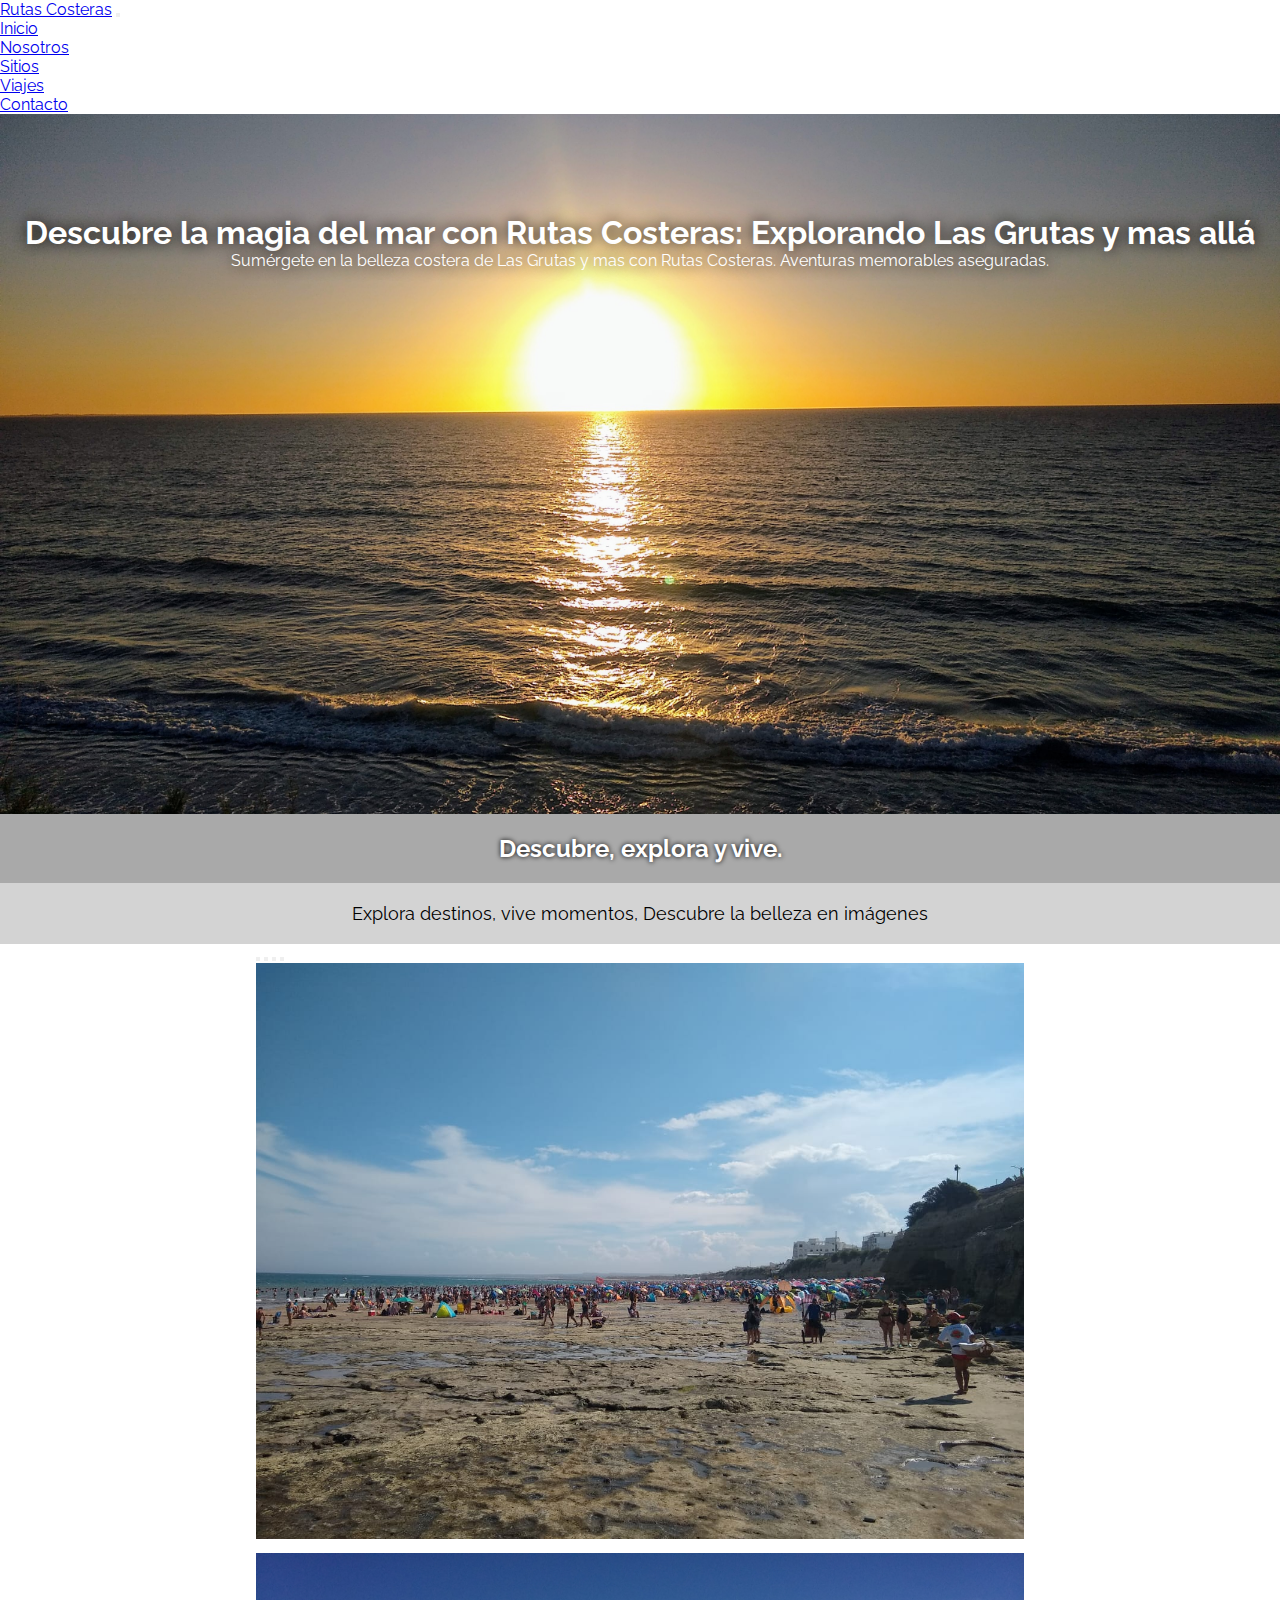
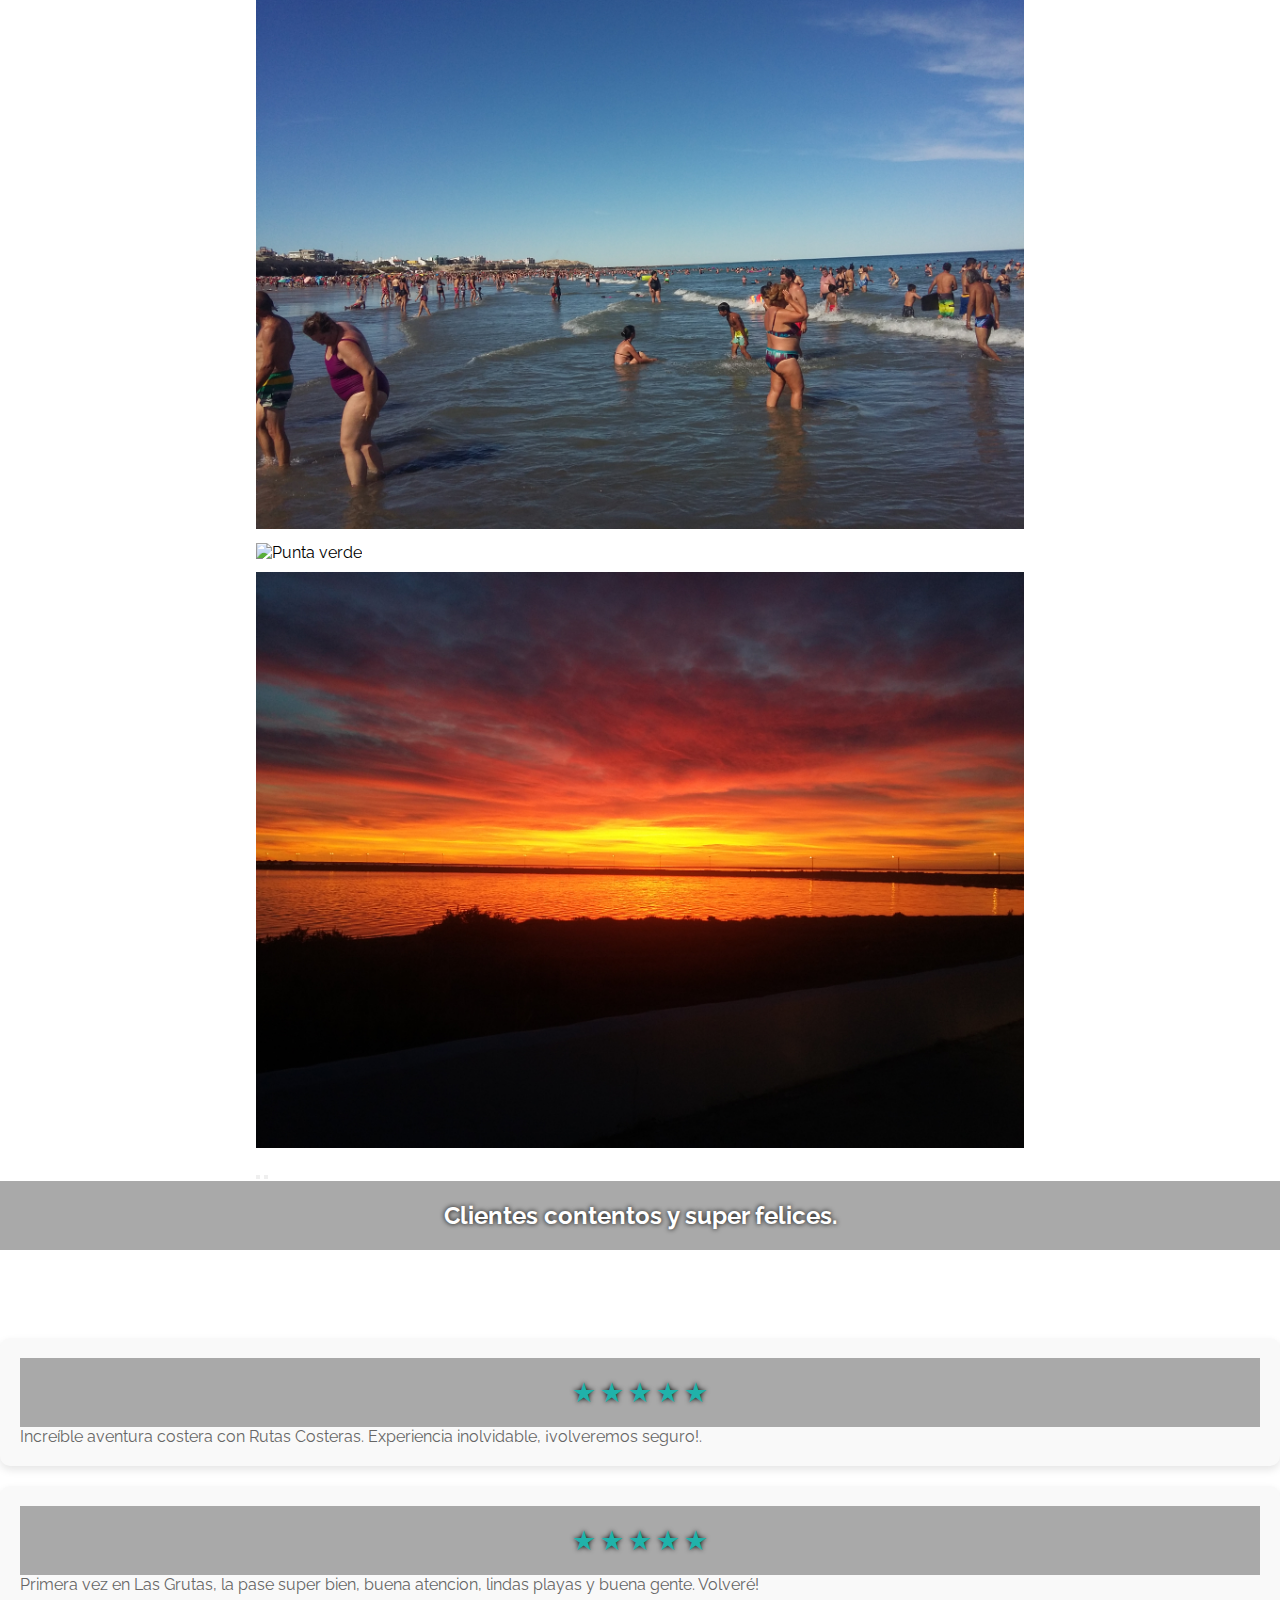
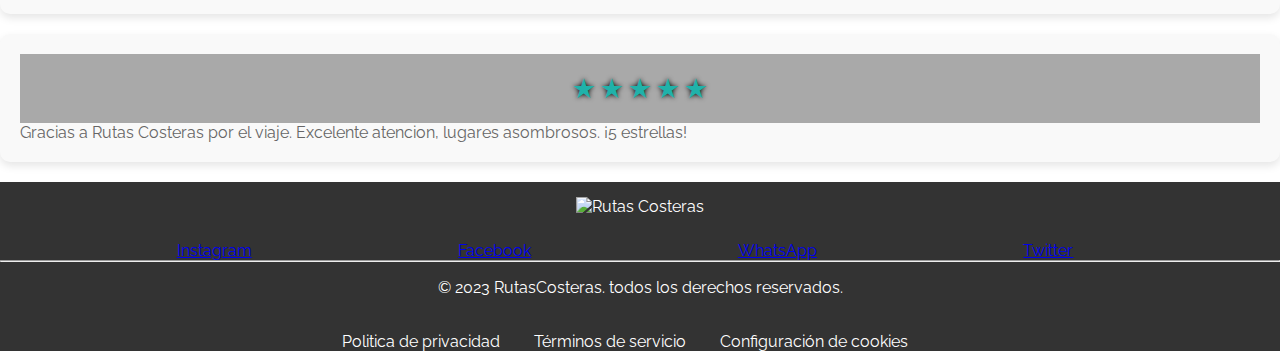
==== index.html @ f03ad2fd "tercera 1.2" ====
<!DOCTYPE html>
<html lang="es">
  <head>
    <meta charset="UTF-8" />
    <meta name="viewport" content="width=device-width, initial-scale=1.0" />
    <!-- inicio link de bootstrap 5.1 -->
    <link
      href="https://cdn.jsdelivr.net/npm/bootstrap@5.1.3/dist/css/bootstrap.min.css"
      rel="stylesheet"
      integrity="sha384-1BmE4kWBq78iYhFldvKuhfTAU6auU8tT94WrHftjDbrCEXSU1oBoqyl2QvZ6jIW3"
      crossorigin="anonymous"/>
    <!-- Fin link de bootstrap 5.1 -->
    <link rel="stylesheet" href="estilos.css" />
    <title>Rutas Costeras</title>
  </head>
  <body>
    <main>
      <!-- navbar inicia -->
      <nav class="navbar navbar-expand-lg navbar-dark bg-dark">
        <div class="container-fluid">
          <a class="navbar-brand" href="Logo">Rutas <span>Costeras</span></a>
          <button class="navbar-toggler" type="button" data-bs-toggle="collapse" data-bs-target="#navbarNav" aria-controls="navbarNav" aria-expanded="false" aria-label="Toggle navigation">
            <span class="navbar-toggler-icon"></span>
          </button>
          <div class="collapse navbar-collapse .d-flex justify-content-end"id="navbarNav">
            <ul class="navbar-nav">
              <li class="nav-item">
                <a class="nav-link active" aria-current="page" href="index.html">Inicio</a>
              </li>
              <li class="nav-item">
                <a class="nav-link" href="./Imagenes/Pages/Nosotros.html">Nosotros</a>
              </li>
              <li class="nav-item">
                <a class="nav-link" href="./Imagenes/Pages/Sitios.html">Sitios</a>
              <li class="nav-item">
                <a class="nav-link" href="./Imagenes/Pages/Viajes.html">Viajes</a>
              </li>
              <li class="nav-item">
                <a class="nav-link" href="./Imagenes/Pages/Contacto.html">Contacto</a>
              </li>
            </ul>
          </div>
        </div>
      </nav>
      <!-- navbar finaliza -->
    <header>
      <div class="header">
          <h1>Descubre la magia del mar con Rutas Costeras: Explorando Las Grutas y mas allá</h1>
          <p>Sumérgete en la belleza costera de Las Grutas y mas con Rutas Costeras. Aventuras memorables aseguradas.</p>
      </div>
    </header>
    
  <div class="primerH2">
    <h2>Descubre, explora y vive.</h2>
    <p class="parrafoh2">Explora destinos, vive momentos, Descubre la belleza en imágenes</p>
  </div>
      <!-- Carousel -->
      <style>
        #demo.carousel {
          width: 60%;
          margin: 0 auto;
        }
      </style>
      <div id="demo" class="carousel slide" data-bs-ride="carousel">
  
        <!-- Indicators/dots -->
        <div class="carousel-indicators">
          <button type="button" data-bs-target="#demo" data-bs-slide-to="0" class="active"></button>
          <button type="button" data-bs-target="#demo" data-bs-slide-to="1"></button>
          <button type="button" data-bs-target="#demo" data-bs-slide-to="2"></button>
          <button type="button" data-bs-target="#demo" data-bs-slide-to="3"></button>
        </div>
      
        <!-- The slideshow/carousel -->
        <div class="carousel-inner">
          <div class="carousel-item active">
            <img src="./Imagenes/WhatsApp Image 2024-01-21 at 19.43.02(1).jpeg" alt="Las Grutas" class="d-block w-100">
          </div>
          <div class="carousel-item">
            <img src="./Imagenes/20180117_170119.jpg" alt="Las grutas" class="d-block w-100">
          </div>
          <div class="carousel-item">
            <img src="./Imagenes/IMG_20181013_163448995_HDR.jpg" alt="Punta verde" class="d-block w-100">
          </div>
          <div class="carousel-item">
            <img src="./Imagenes/Amanecer.jpg" alt="San Antonio Oeste" class="d-block w-100">
          </div>
        </div>
      
        <!-- Left and right controls/icons -->
        <button class="carousel-control-prev" type="button" data-bs-target="#demo" data-bs-slide="prev">
          <span class="carousel-control-prev-icon"></span>
        </button>
        <button class="carousel-control-next" type="button" data-bs-target="#demo" data-bs-slide="next">
          <span class="carousel-control-next-icon"></span>
        </button>
      </div>
        <!-- jumbotron 2 inicia -->
        <div class="mt-4 p-5 bg-primary text-white rounded jumbotron2">
          <h2>Clientes contentos y super felices.</h2>
        </div><br><br><br>
        <!-- jumbotron 2 finaliza -->
        <div class="card">
          <h2>&#x2605; &#x2605; &#x2605; &#x2605; &#x2605;</h2>
          <p>Increíble aventura costera con Rutas Costeras. Experiencia inolvidable, ¡volveremos seguro!.</p>
        </div>
        <div class="card">
          <h2>&#x2605; &#x2605; &#x2605; &#x2605; &#x2605;</h2>
          <p>Primera vez en Las Grutas, la pase super bien, buena atencion, lindas playas y buena gente. Volveré!</p>
        </div>
        <div class="card">
          <h2>&#x2605; &#x2605; &#x2605; &#x2605; &#x2605;</h2>
          <p>Gracias a Rutas Costeras por el viaje. Excelente atencion, lugares asombrosos. ¡5 estrellas!</p>
        </div>
    </main>
    <footer>
        <div class="logoft">
            <img src="#" alt="Rutas Costeras">
        </div>
        <ul class="redes">
            <li><a href="#">Instagram</a></li>
            <li><a href="#">Facebook</a></li>
            <li><a href="#">WhatsApp</a></li>
            <li><a href="#">Twitter</a></li>
        </ul>
        <hr>
        <div class="margen">
            <p class="copyright">© 2023 RutasCosteras. todos los derechos reservados.</p><br>
            <ul>
              <li class="politica">Politica de privacidad</li>
              <li class="politica">Términos de servicio</li>
              <li class="politica">Configuración de cookies</li>
            </ul>
        </div>
    </footer>
      
      <script
      src="https://cdn.jsdelivr.net/npm/@popperjs/core@2.10.2/dist/umd/popper.min.js"
      integrity="sha384-7+zCNj/IqJ95wo16oMtfsKbZ9ccEh31eOz1HGyDuCQ6wgnyJNSYdrPa03rtR1zdB"
      crossorigin="anonymous"
    ></script>
    <script
      src="https://cdn.jsdelivr.net/npm/bootstrap@5.1.3/dist/js/bootstrap.min.js"
      integrity="sha384-QJHtvGhmr9XOIpI6YVutG+2QOK9T+ZnN4kzFN1RtK3zEFEIsxhlmWl5/YESvpZ13"
      crossorigin="anonymous"
    ></script>
  </body>
</html>
---- estilos.css ----
@import url('https://fonts.googleapis.com/css2?family=Raleway:ital,wght@0,100..900;1,100..900&display=swap');

*{
    margin: 0;
    padding: 0;
    box-sizing: border-box;
    font-family: "Raleway", sans-serif;
}

.navbar-brand img{
    height: 60px;
}

.header {
    height: 700px;
    width: auto;
    background-image: url(./Imagenes/IMG-20220110-WA0051~2.jpeg);
    background-size: cover;
    background-position: center;
    color: white;
    text-align: center;
    text-shadow: 0 0 15px #000;
    padding: 100px 0;
}

.header-content {
    max-width: 800px;
    margin: 0 auto;
}

h2{
    color: white;
    text-align: center;
    text-shadow: 0 0 5px #000;
    background-color: darkgray;
    padding: 20px;
    font-weight: bold;
}

.parrafoh2{
    margin: 0;
    padding: 20px;
    background-color: lightgray;
    font-size: large;
    text-align: center;

}

.container {
    display: flex;
    justify-content: center;
}

.izquierda{
    display: flex;
    flex-direction: column;
    align-items: center;
    margin: 0 10px; 
}

.foto2{
    height: 310px;
}

.derecha{
    display: flex;
    flex-direction: column;
    align-items: center;
    margin: 0 10px; 
}

img {
    height: auto;
    width: 100%;
    margin-bottom: 10px;
}

.jumbotron2{
    height: 100px;
    background-position: center;
    text-align: left;
    font-weight: bold;
}

.jumbotron2 h2 p{
    font-weight: bold;
    text-shadow: 0 0 5px;
}

.card {
    background-color: #f9f9f9;
    border-radius: 10px;
    box-shadow: 0 4px 8px rgba(0, 0, 0, 0.1);
    padding: 20px;
    margin-bottom: 20px;
}

.card h2 {
    color: lightseagreen;
    font-size: 24px;
}

.card p {
    color: #666;
    font-size: 16px;
}

@media screen and (max-width: 768px) {
    .card {
        padding: 15px;
        margin: 15px;
    }

    .card h2 {
        font-size: 20px;
    }

    .card p {
        font-size: 14px;
    }
}


footer{
    bottom: 0;
    width: 100%;
    text-align: center;
    background-color: #333;
    /* border: 5px solid red; */
}

.logoft{
    padding: 15px;
}

.redes{
    display: flex;
    justify-content: space-evenly;
}

footer div p{
    text-align: left;
    color: #fff;
}

footer ul li{
    list-style: none;
    display: inline-block;
    margin-right: 30px;
}

footer div img{
    color: #fff;
}

.copyright{
    color: white !important;
    text-align: center;
    margin: 16px;
}

.politica{
    display: inline-block;
    text-align: right;
    color: #fff;
}

@media screen and (max-width: 768px) {
    .redes {
        flex-direction: column;
    }
}

/* nosotros */

.empleados-container {
    display: flex;
    flex-wrap: wrap;
    justify-content: space-between;
}

.empleado {
    width: calc(50% - 10px);
    background-color: #f0f0f0;
    padding: 20px;
    box-sizing: border-box;
}

.empleado img {
    width: 50%;
    height: auto;
}

/* Sitios */

.col-md-6{
    text-align: left;
    padding: 15px;
}

/* Viajes */

.galeria {
    display: flex;
    flex-wrap: wrap;
    justify-content: space-between;
}

.foto {
    flex: 1 1 auto;
    margin-bottom: 10px;
}

.foto-grande {
    flex-basis: calc(50% - 10px);
    border: 2px;
    padding: 5px;
    border: 5px solid black;
}

.foto-mediana {
    flex-basis: calc(33.33% - 10px);
    border: 2px;
    padding: 5px;
    border: 5px solid black;
}

.foto-pequena {
    flex-basis: calc(25% - 10px);
    border: 2px;
    padding: 5px;
    border: 5px solid black;
}

.foto-pequena:hover{
    filter: grayscale(100%);
}

@media (max-width: 768px) {
    .foto {
        flex-basis: calc(50% - 10px);
        border: 2px;
        padding: 5px;
    }
}

.titulo {
    font-size: 2em;
    text-align: center;
}

@media (max-width: 768px) {
    .titulo {
        font-size: 1.5em;
    }
}

@media (max-width: 576px) {
    .titulo {
        font-size: 1.2em;
    }
}

/* Contacto */

.contacto-titulo{
    padding: 5px;
    text-align: center;
}
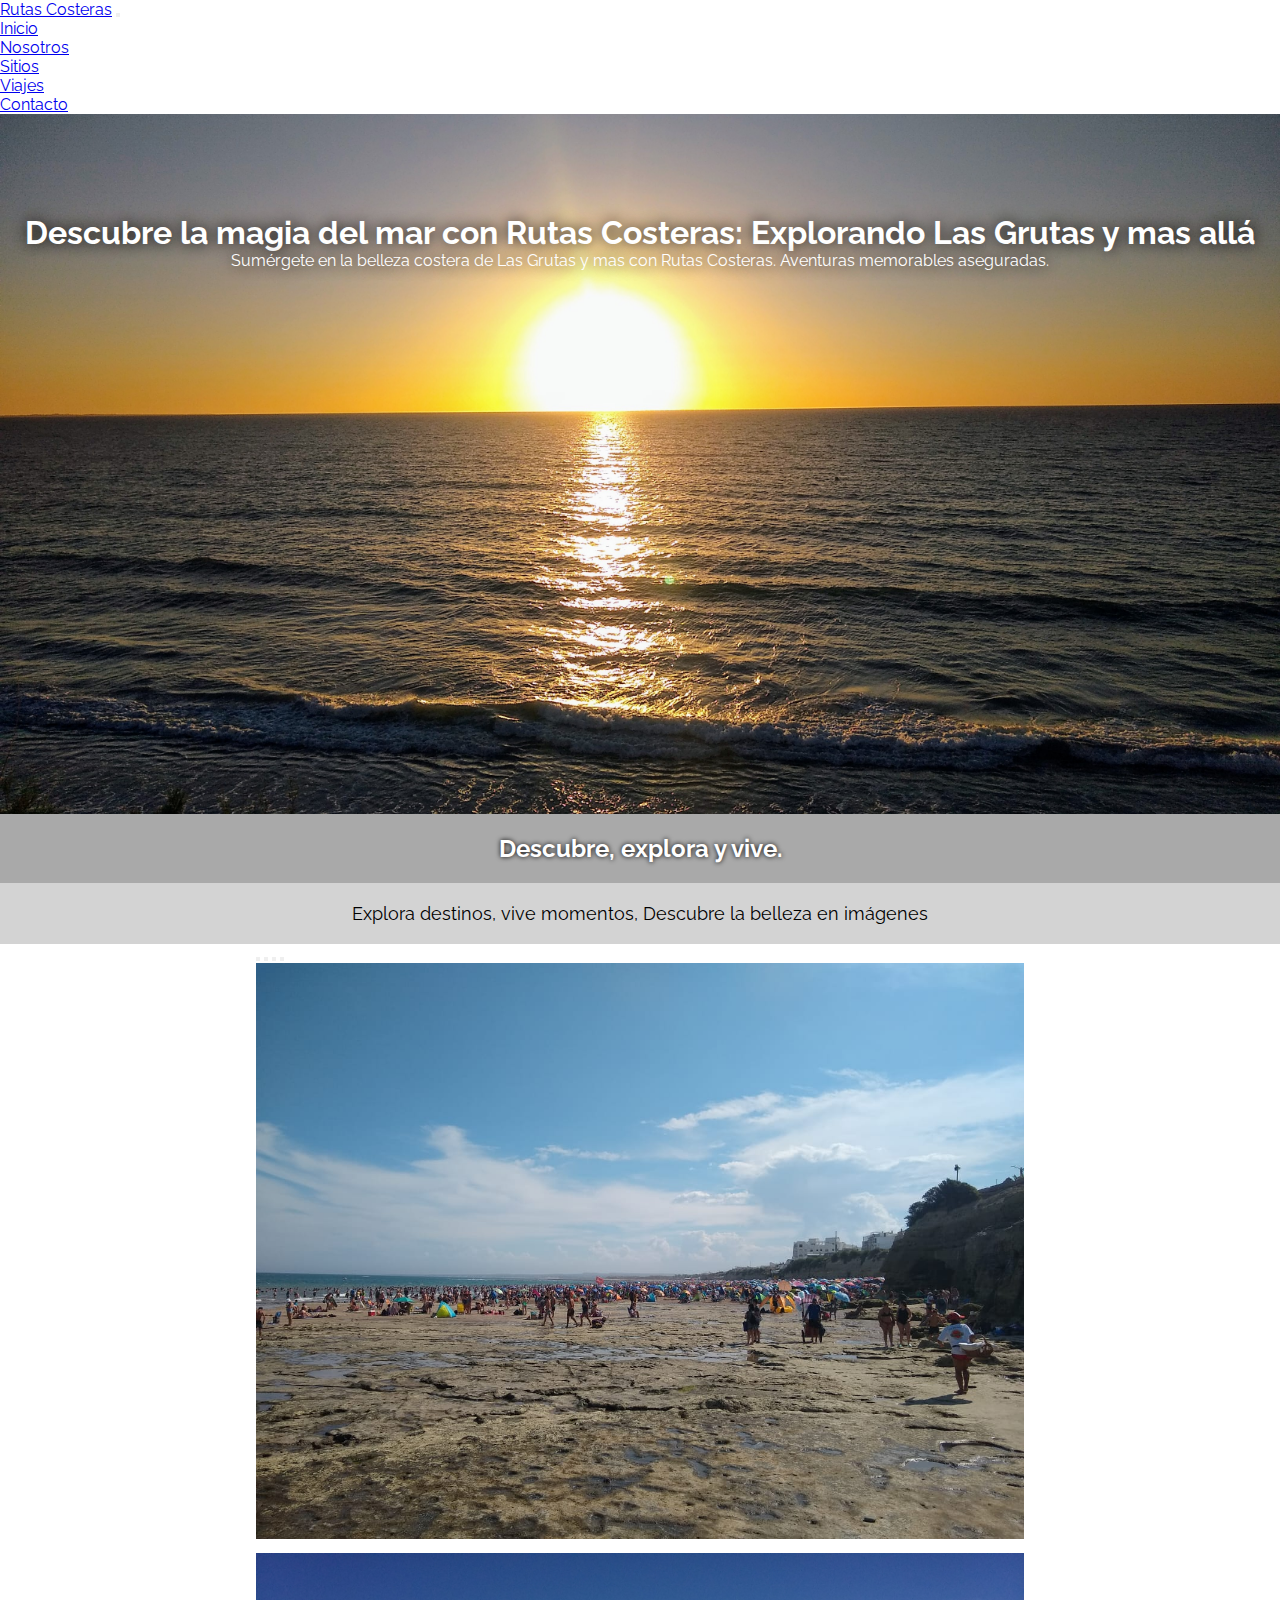
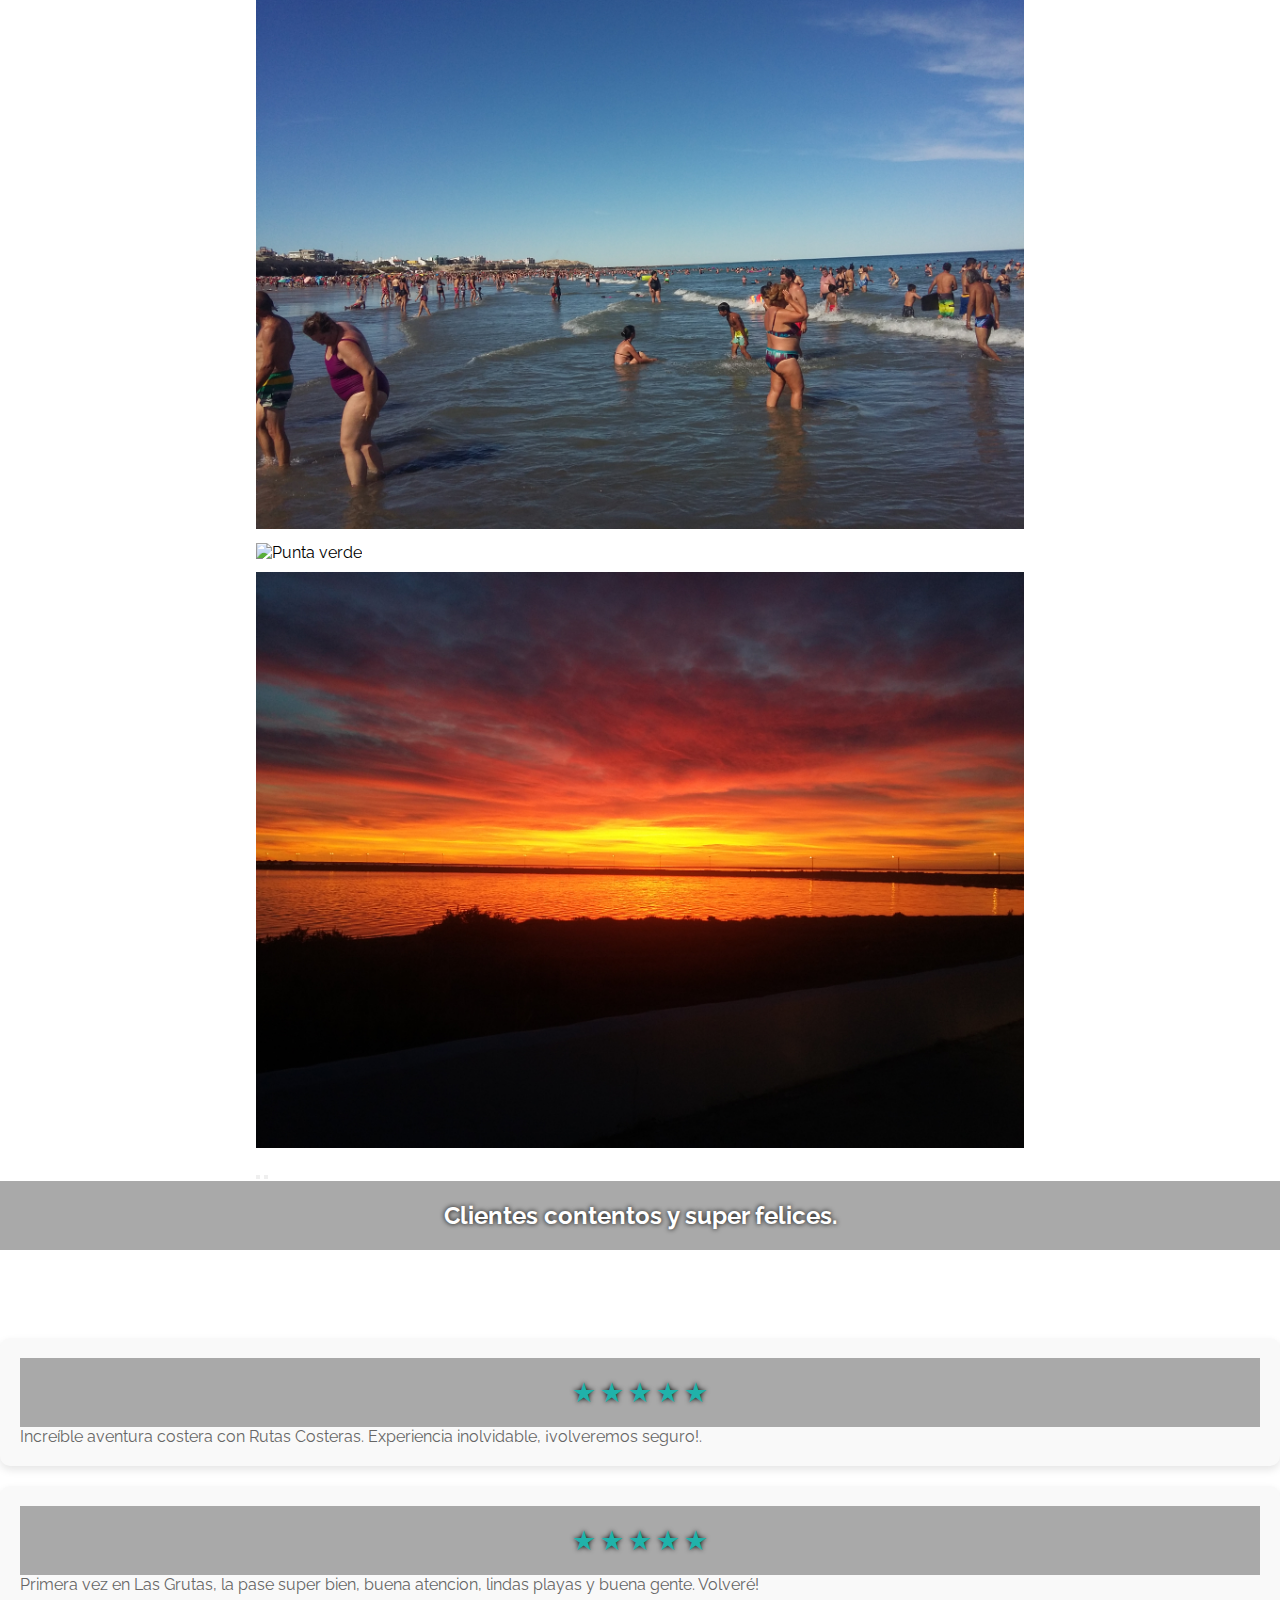
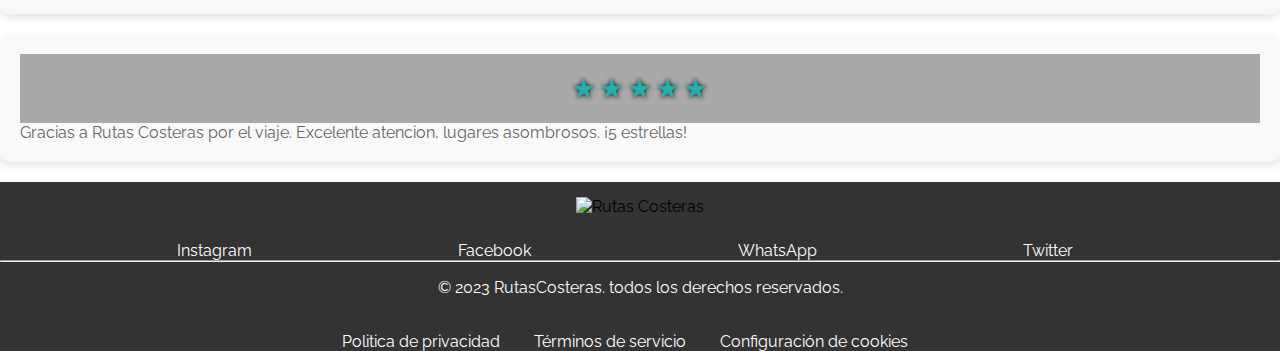
==== commit ed967eb5: "tercera entrega terminada" ====
--- a/index.html
+++ b/index.html
@@ -3,6 +3,8 @@
   <head>
     <meta charset="UTF-8" />
     <meta name="viewport" content="width=device-width, initial-scale=1.0" />
+    <meta name="description" content="Bienvenidos a esta pagina destinada a las costas patagonicas, aqui encontraras buenas opciones para pasar el verano con familia y amigos!">
+    <meta name="keywords" content="Rutas, viajes, playa, verano, familia, amigos, vacaciones, destinos, turismo, patagonia, mar">
     <!-- inicio link de bootstrap 5.1 -->
     <link
       href="https://cdn.jsdelivr.net/npm/bootstrap@5.1.3/dist/css/bootstrap.min.css"
@@ -10,7 +12,7 @@
       integrity="sha384-1BmE4kWBq78iYhFldvKuhfTAU6auU8tT94WrHftjDbrCEXSU1oBoqyl2QvZ6jIW3"
       crossorigin="anonymous"/>
     <!-- Fin link de bootstrap 5.1 -->
-    <link rel="stylesheet" href="estilos.css" />
+    <link rel="stylesheet" href="SCSS/estilos.css" />
     <title>Rutas Costeras</title>
   </head>
   <body>
--- a/SCSS/estilos.css
+++ b/SCSS/estilos.css
@@ -0,0 +1,251 @@
+@import url("https://fonts.googleapis.com/css2?family=Raleway:ital,wght@0,100..900;1,100..900&display=swap");
+* {
+  margin: 0;
+  padding: 0;
+  box-sizing: border-box;
+  font-family: "Raleway", sans-serif;
+}
+
+.header {
+  height: 700px;
+  width: auto;
+  background-image: url(../Imagenes/IMG-20220110-WA0051~2.jpeg);
+  background-size: cover;
+  background-position: center;
+  color: white;
+  text-align: center;
+  text-shadow: 0 0 15px #000;
+  padding: 100px 0;
+}
+
+.header-content {
+  max-width: 800px;
+  margin: 0 auto;
+}
+
+h2 {
+  color: white;
+  text-align: center;
+  text-shadow: 0 0 5px #000;
+  background-color: darkgray;
+  padding: 20px;
+  font-weight: bold;
+}
+
+.parrafoh2 {
+  margin: 0;
+  padding: 20px;
+  background-color: lightgray;
+  font-size: large;
+  text-align: center;
+}
+
+.container {
+  display: flex;
+  justify-content: center;
+}
+
+.izquierda {
+  display: flex;
+  flex-direction: column;
+  align-items: center;
+  margin: 0 10px;
+}
+
+.foto2 {
+  height: 310px;
+}
+
+.derecha {
+  display: flex;
+  flex-direction: column;
+  align-items: center;
+  margin: 0 10px;
+}
+
+img {
+  height: auto;
+  width: 100%;
+  margin-bottom: 10px;
+}
+
+.jumbotron2 {
+  height: 100px;
+  background-position: center;
+  text-align: left;
+  font-weight: bold;
+}
+.jumbotron2 h2 p {
+  font-weight: bold;
+  text-shadow: 0 0 5px;
+}
+
+.card {
+  background-color: #f9f9f9;
+  border-radius: 10px;
+  box-shadow: 0 4px 8px rgba(0, 0, 0, 0.1);
+  padding: 20px;
+  margin-bottom: 20px;
+}
+.card h2 {
+  color: #20b2aa;
+  font-size: 24px;
+}
+.card p {
+  color: #666;
+  font-size: 16px;
+}
+
+/* nosotros */
+.empleados-container {
+  display: flex;
+  flex-wrap: wrap;
+  justify-content: space-between;
+}
+
+.col-md-4 {
+  filter: grayscale(100%);
+}
+
+.col-md-4:hover {
+  filter: grayscale(0%);
+  transform: scale(1.02);
+  transition: all 1.2s;
+}
+
+.empleado {
+  width: calc(50% - 10px);
+  background-color: #f0f0f0;
+  padding: 20px;
+  box-sizing: border-box;
+}
+.empleado img {
+  width: 50%;
+  height: auto;
+}
+
+/* Sitios */
+.col-md-6 {
+  text-align: left;
+  padding: 15px;
+}
+
+/* Viajes */
+.galeria {
+  display: flex;
+  flex-wrap: wrap;
+  justify-content: space-between;
+}
+
+.foto {
+  flex: 1 1 auto;
+  margin-bottom: 10px;
+}
+
+.foto-pequena {
+  flex-basis: calc(25% - 10px);
+  border: 2px;
+  padding: 5px;
+  border: 5px solid black;
+  filter: grayscale(100%);
+  transition: all 1.2s;
+}
+
+.foto-pequena:hover {
+  filter: grayscale(0%);
+}
+
+.titulo {
+  font-size: 2em;
+  text-align: center;
+}
+
+/* Contacto */
+.contacto-titulo {
+  padding: 5px;
+  text-align: center;
+}
+
+.navbar-brand img {
+  height: 60px;
+}
+
+@media screen and (max-width: 768px) {
+  .card {
+    padding: 15px;
+    margin: 15px;
+  }
+  .card h2 {
+    font-size: 20px;
+  }
+  .card p {
+    font-size: 14px;
+  }
+}
+@media screen and (max-width: 768px) {
+  .redes {
+    flex-direction: column;
+  }
+}
+@media (max-width: 768px) {
+  .foto {
+    flex-basis: calc(50% - 10px);
+    border: 2px;
+    padding: 5px;
+  }
+}
+@media (max-width: 768px) {
+  .titulo {
+    font-size: 1.5em;
+  }
+}
+@media (max-width: 576px) {
+  .titulo {
+    font-size: 1.2em;
+  }
+}
+footer {
+  bottom: 0;
+  width: 100%;
+  text-align: center;
+  background-color: #333;
+}
+
+.logoft {
+  padding: 15px;
+}
+
+.redes {
+  display: flex;
+  justify-content: space-evenly;
+}
+
+.footer div img {
+  color: #fff;
+}
+
+footer div p {
+  text-align: left;
+  color: #fff;
+}
+footer ul li {
+  list-style: none;
+  display: inline-block;
+  margin-right: 30px;
+}
+footer a {
+  text-decoration: none;
+  color: #fff;
+}
+
+.copyright {
+  color: white !important;
+  text-align: center;
+  margin: 16px;
+}
+
+.politica {
+  display: inline-block;
+  text-align: right;
+  color: #fff;
+}/*# sourceMappingURL=estilos.css.map */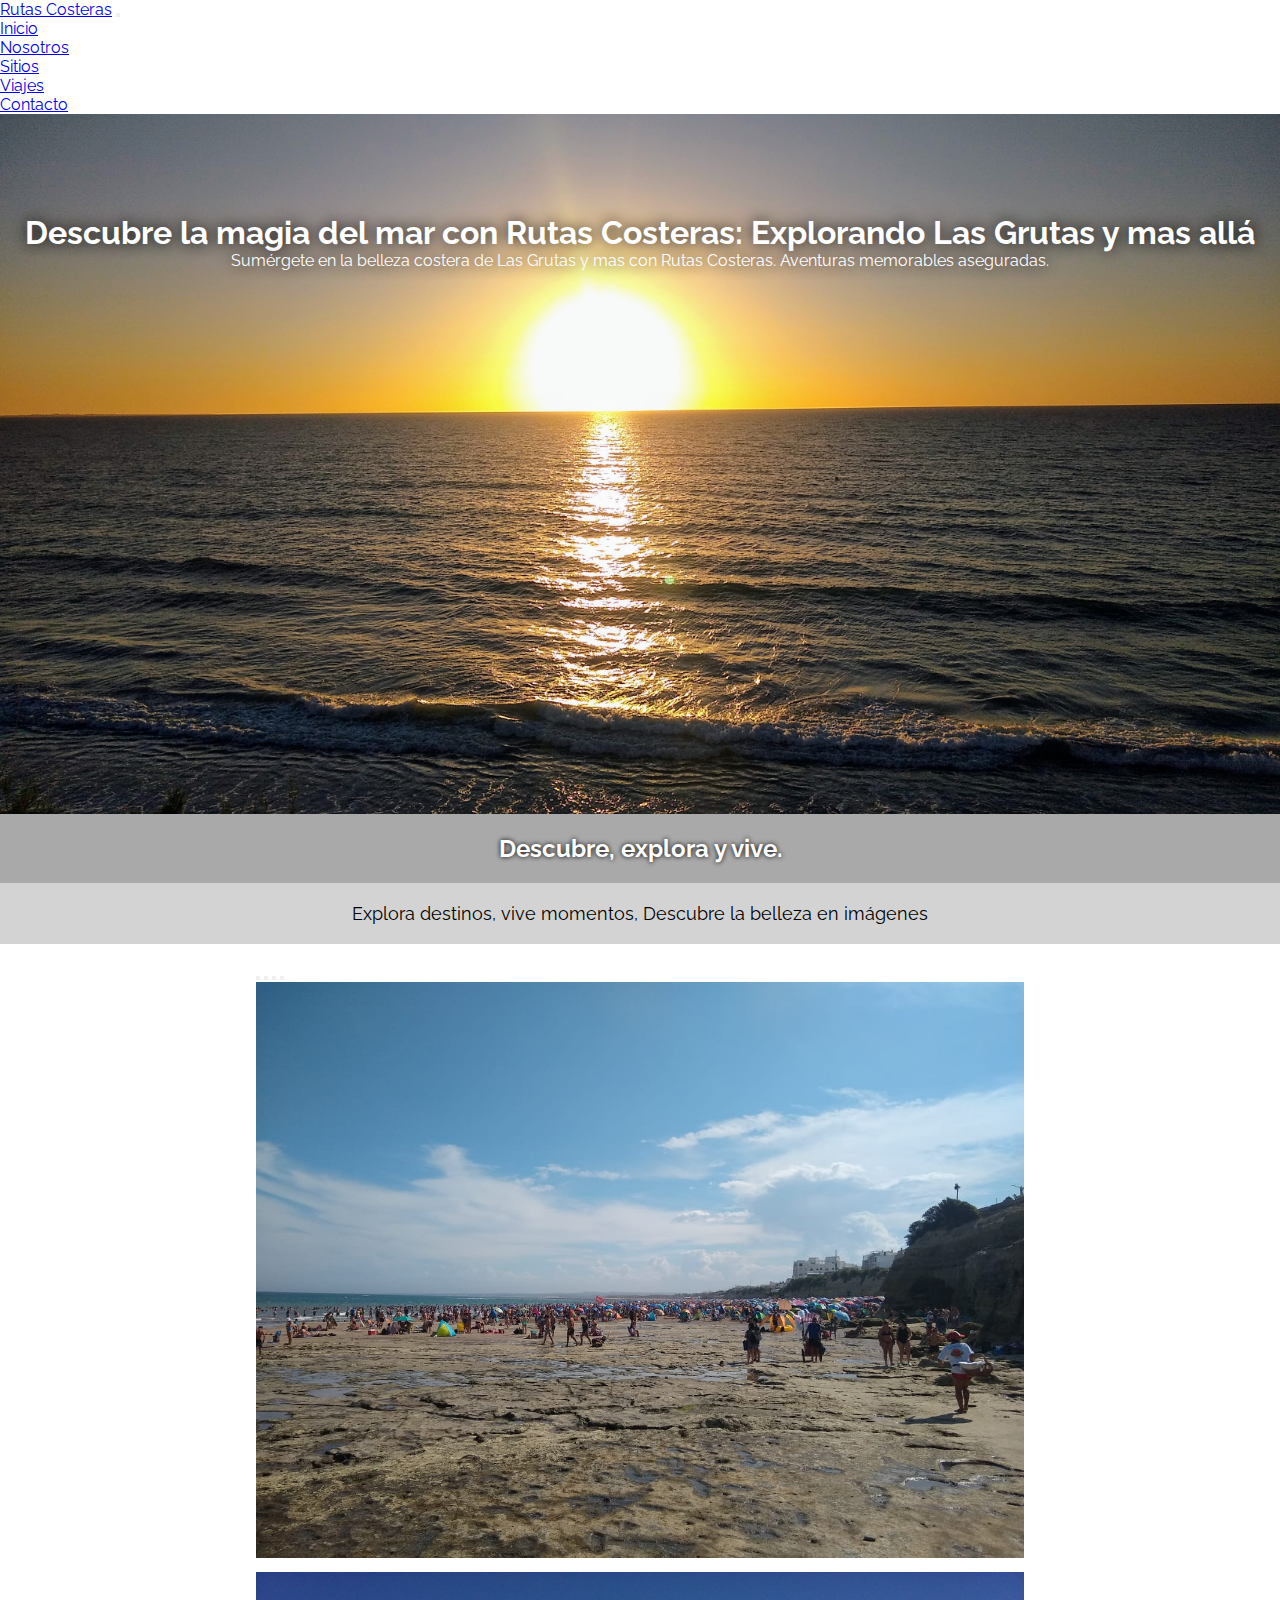
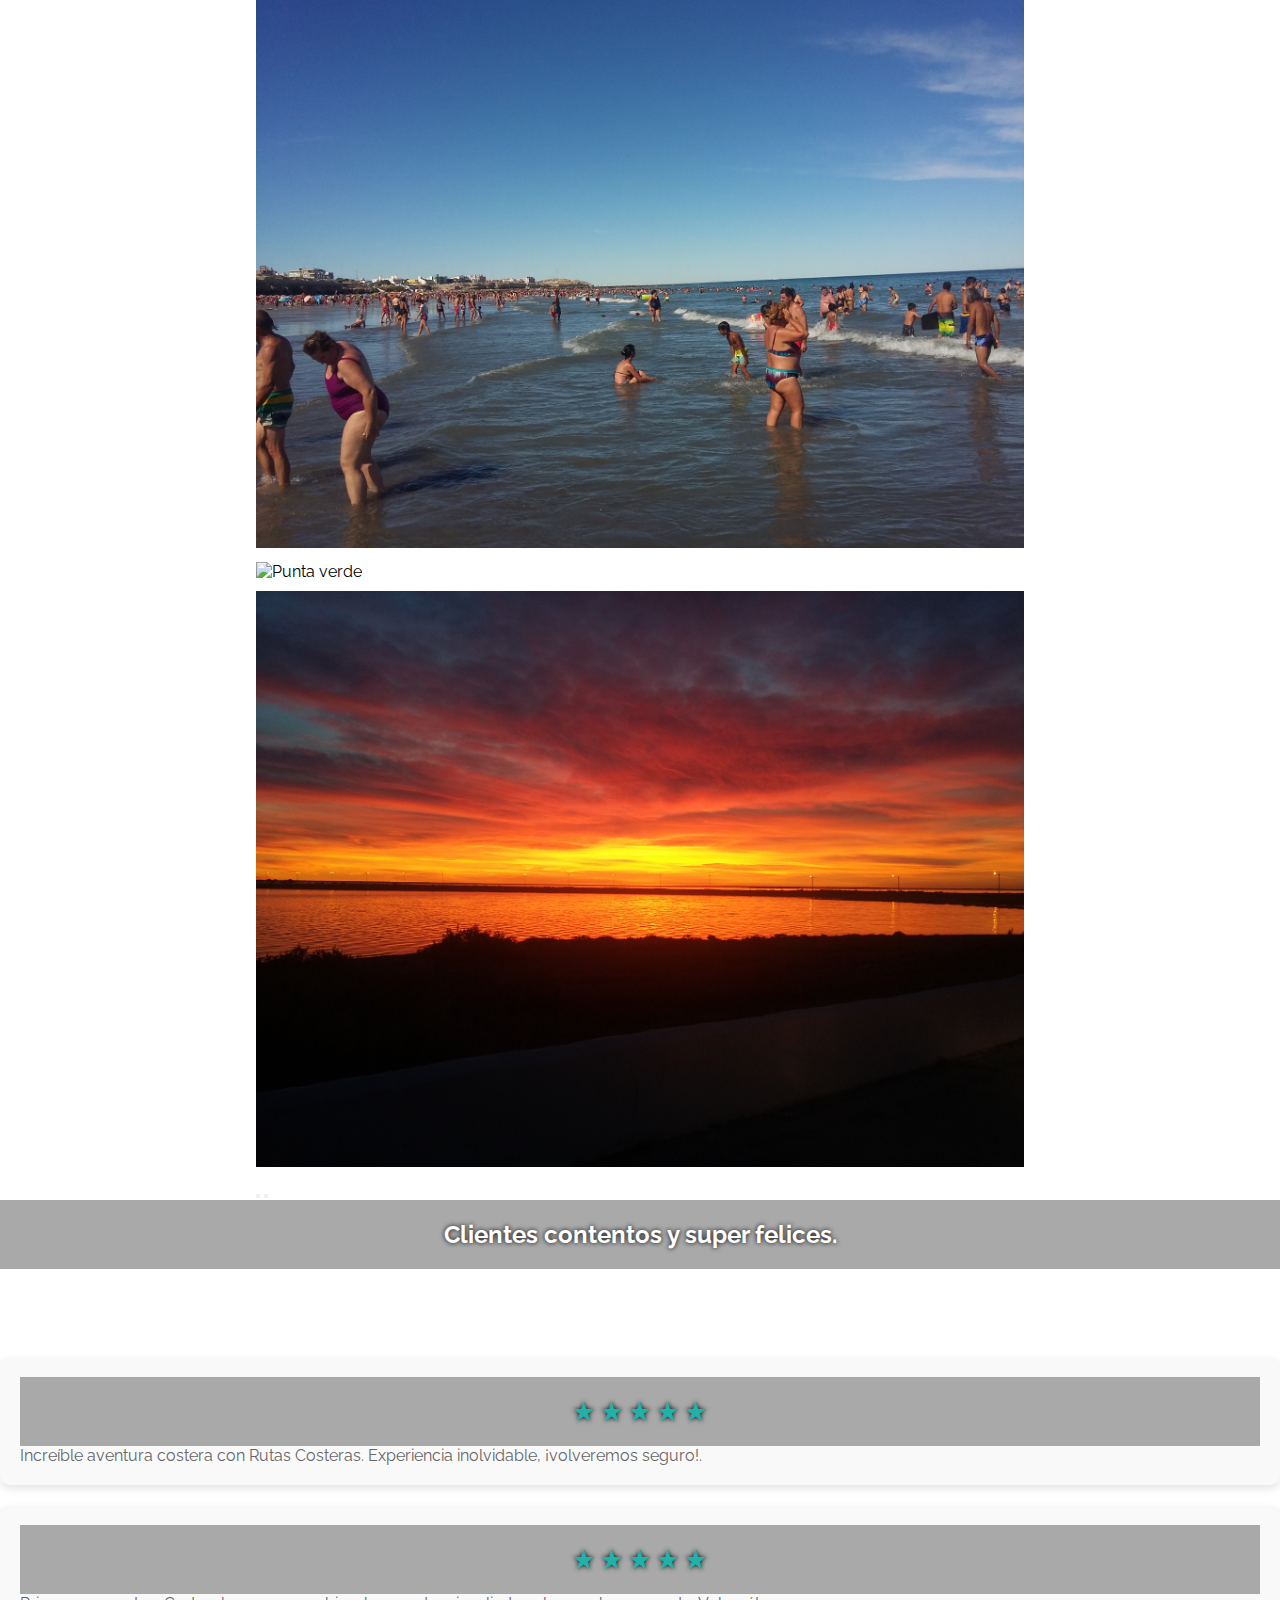
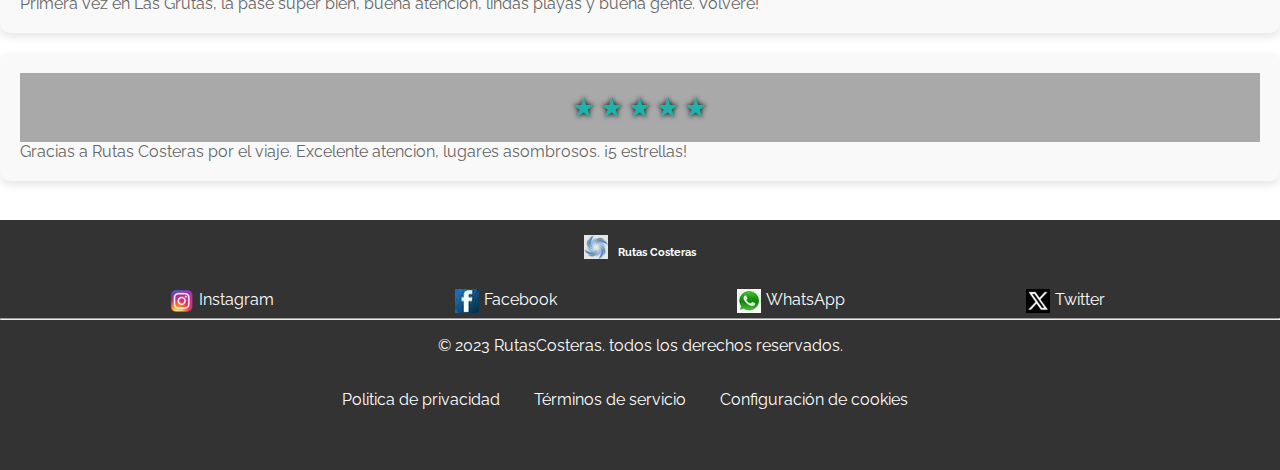
==== commit dc5e32c7: "version final" ====
--- a/index.html
+++ b/index.html
@@ -20,7 +20,7 @@
       <!-- navbar inicia -->
       <nav class="navbar navbar-expand-lg navbar-dark bg-dark">
         <div class="container-fluid">
-          <a class="navbar-brand" href="Logo">Rutas <span>Costeras</span></a>
+          <a class="navbar-brand" href="index.html">Rutas Costeras</a>
           <button class="navbar-toggler" type="button" data-bs-toggle="collapse" data-bs-target="#navbarNav" aria-controls="navbarNav" aria-expanded="false" aria-label="Toggle navigation">
             <span class="navbar-toggler-icon"></span>
           </button>
@@ -55,7 +55,7 @@
   <div class="primerH2">
     <h2>Descubre, explora y vive.</h2>
     <p class="parrafoh2">Explora destinos, vive momentos, Descubre la belleza en imágenes</p>
-  </div>
+  </div><br>
       <!-- Carousel -->
       <style>
         #demo.carousel {
@@ -114,16 +114,17 @@
           <h2>&#x2605; &#x2605; &#x2605; &#x2605; &#x2605;</h2>
           <p>Gracias a Rutas Costeras por el viaje. Excelente atencion, lugares asombrosos. ¡5 estrellas!</p>
         </div>
-    </main>
+    </main><br>
     <footer>
         <div class="logoft">
-            <img src="#" alt="Rutas Costeras">
+            <img src="Imagenes/remolino png.png" alt="Icono de Rutas Costeras">
+            <h6>Rutas <span>Costeras</span></h6>
         </div>
         <ul class="redes">
-            <li><a href="#">Instagram</a></li>
-            <li><a href="#">Facebook</a></li>
-            <li><a href="#">WhatsApp</a></li>
-            <li><a href="#">Twitter</a></li>
+            <li><a href="#"><img src="Imagenes/instagram-png.png" alt="instagram">Instagram</a></li>
+            <li><a href="#"><img src="Imagenes/facebook png.jpg" alt="facebook">Facebook</a></li>
+            <li><a href="#"><img src="Imagenes/wsp.jpg" alt="WhatsApp">WhatsApp</a></li>
+            <li><a href="#"><img src="Imagenes/twitter.png" alt="twitter">Twitter</a></li>
         </ul>
         <hr>
         <div class="margen">
--- a/SCSS/estilos.css
+++ b/SCSS/estilos.css
@@ -23,6 +23,13 @@
   margin: 0 auto;
 }
 
+.body {
+  display: flex;
+  flex-direction: column;
+  min-height: 100vh;
+  margin: 0;
+}
+
 h2 {
   color: white;
   text-align: center;
@@ -204,20 +211,37 @@
     font-size: 1.2em;
   }
 }
+@media screen and (max-width: 320px) {
+  footer {
+    width: 100%; /* Ancho del footer al 100% del viewport */
+  }
+}
 footer {
   bottom: 0;
   width: 100%;
+  height: 250px;
+  color: #fff;
   text-align: center;
   background-color: #333;
 }
 
 .logoft {
+  display: flex;
+  align-items: center;
+  justify-content: center;
   padding: 15px;
 }
 
+.logoft img {
+  width: 24px;
+  margin-right: 10px;
+}
+
 .redes {
   display: flex;
   justify-content: space-evenly;
+  list-style: none;
+  padding: 0;
 }
 
 .footer div img {
@@ -248,4 +272,20 @@
   display: inline-block;
   text-align: right;
   color: #fff;
+}
+
+.redes li {
+  display: inline-block;
+  margin-right: 10px;
+}
+
+.redes li img {
+  width: 24px;
+  height: 24px;
+  margin: 5px;
+  vertical-align: middle;
+}
+
+.margen {
+  background-color: #333;
 }/*# sourceMappingURL=estilos.css.map */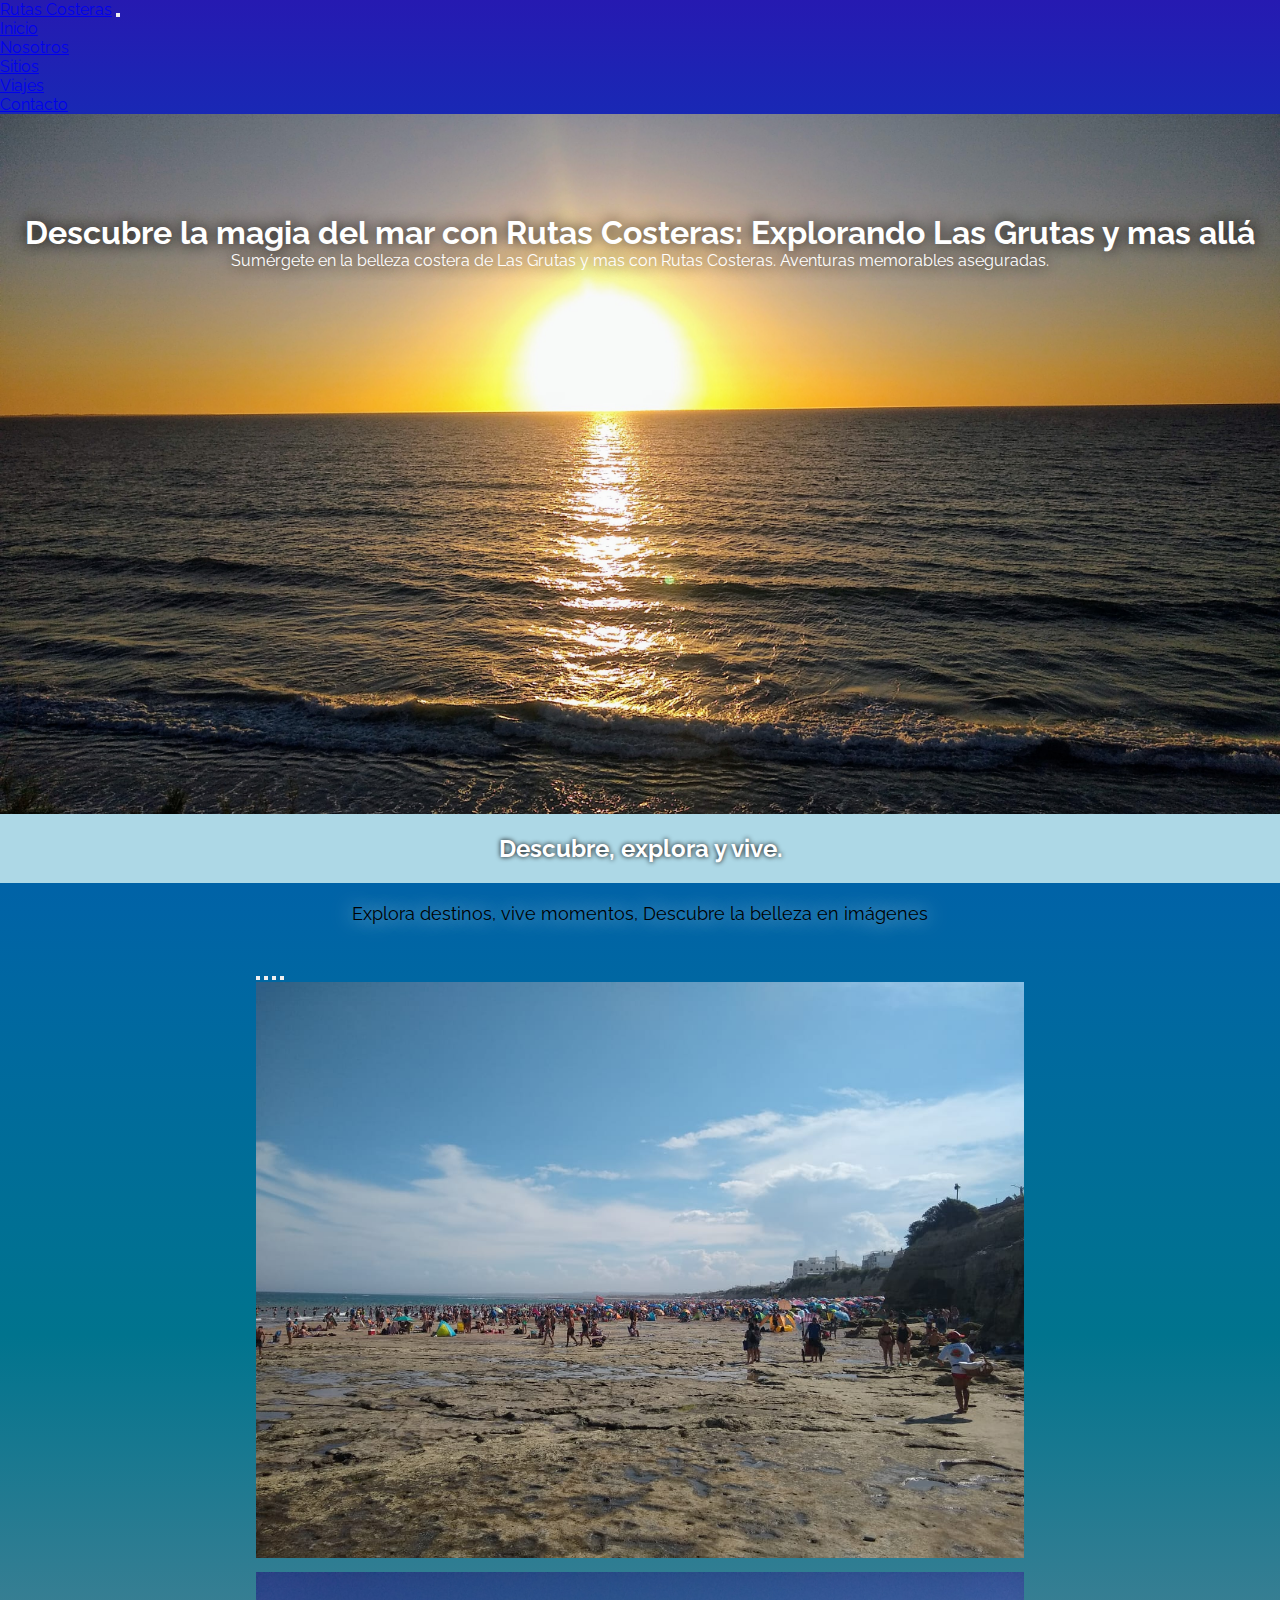
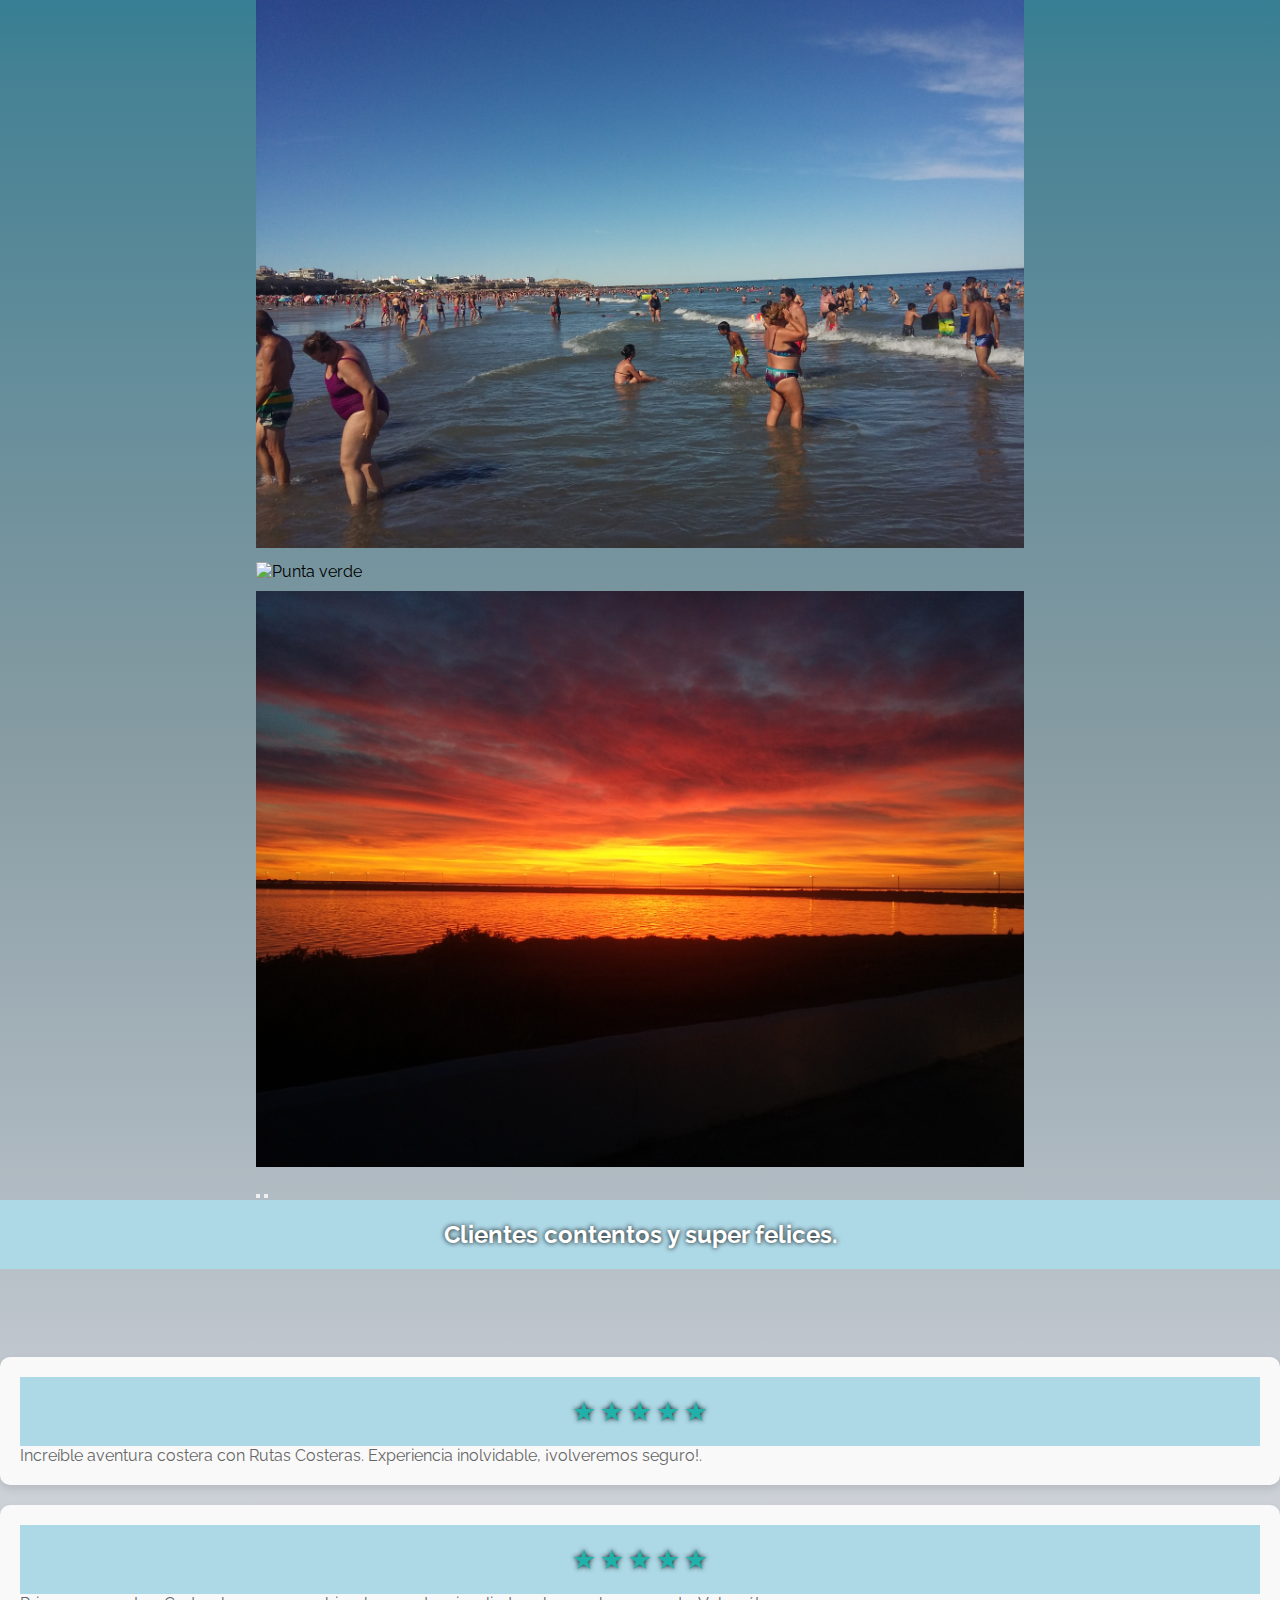
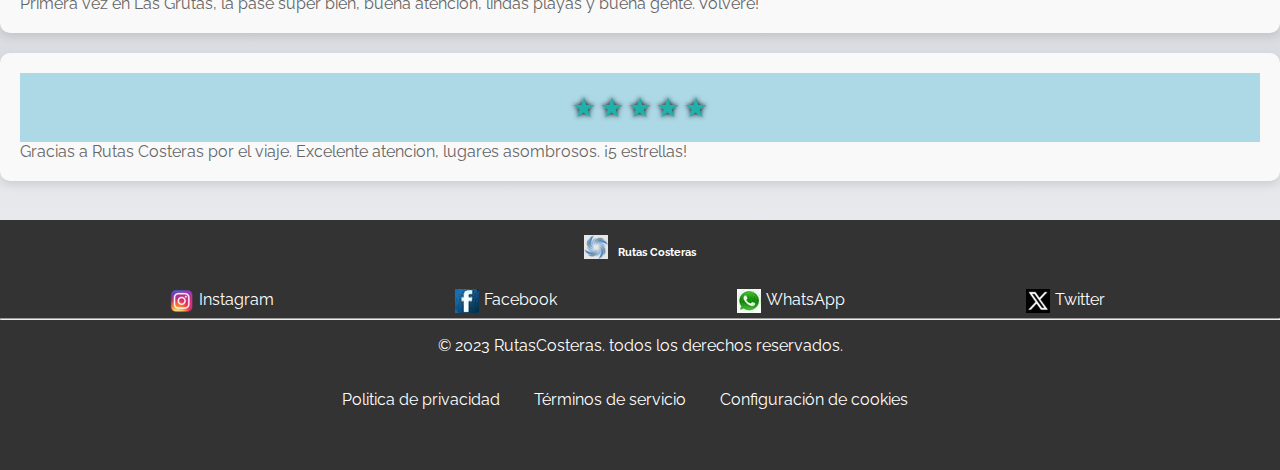
==== commit b977ed40: "pagina final" ====
--- a/index.html
+++ b/index.html
@@ -13,9 +13,10 @@
       crossorigin="anonymous"/>
     <!-- Fin link de bootstrap 5.1 -->
     <link rel="stylesheet" href="SCSS/estilos.css" />
+    <link rel="icon" href="./Imagenes/remolino png.png" type="image/png">
     <title>Rutas Costeras</title>
   </head>
-  <body>
+  <body class="color">
     <main>
       <!-- navbar inicia -->
       <nav class="navbar navbar-expand-lg navbar-dark bg-dark">
--- a/SCSS/estilos.css
+++ b/SCSS/estilos.css
@@ -23,18 +23,19 @@
   margin: 0 auto;
 }
 
-.body {
+body {
   display: flex;
   flex-direction: column;
   min-height: 100vh;
   margin: 0;
+  background-image: linear-gradient(to bottom, #261ab1, #0044bb, #0059b3, #0068a1, #00748e, #448194, #678e9b, #869ba2, #a5b2ba, #c4cad1, #e2e3e7, #fdfdfd);
 }
 
 h2 {
   color: white;
   text-align: center;
   text-shadow: 0 0 5px #000;
-  background-color: darkgray;
+  background-color: lightblue;
   padding: 20px;
   font-weight: bold;
 }
@@ -42,7 +43,7 @@
 .parrafoh2 {
   margin: 0;
   padding: 20px;
-  background-color: lightgray;
+  text-shadow: white 0px 0px 20px;
   font-size: large;
   text-align: center;
 }
@@ -129,6 +130,10 @@
 .empleado img {
   width: 50%;
   height: auto;
+}
+
+.container {
+  padding-top: 60px;
 }
 
 /* Sitios */
@@ -169,7 +174,7 @@
 
 /* Contacto */
 .contacto-titulo {
-  padding: 5px;
+  padding: 61px;
   text-align: center;
 }
 
@@ -288,4 +293,6 @@
 
 .margen {
   background-color: #333;
-}/*# sourceMappingURL=estilos.css.map */+}
+
+/*# sourceMappingURL=estilos.css.map */
